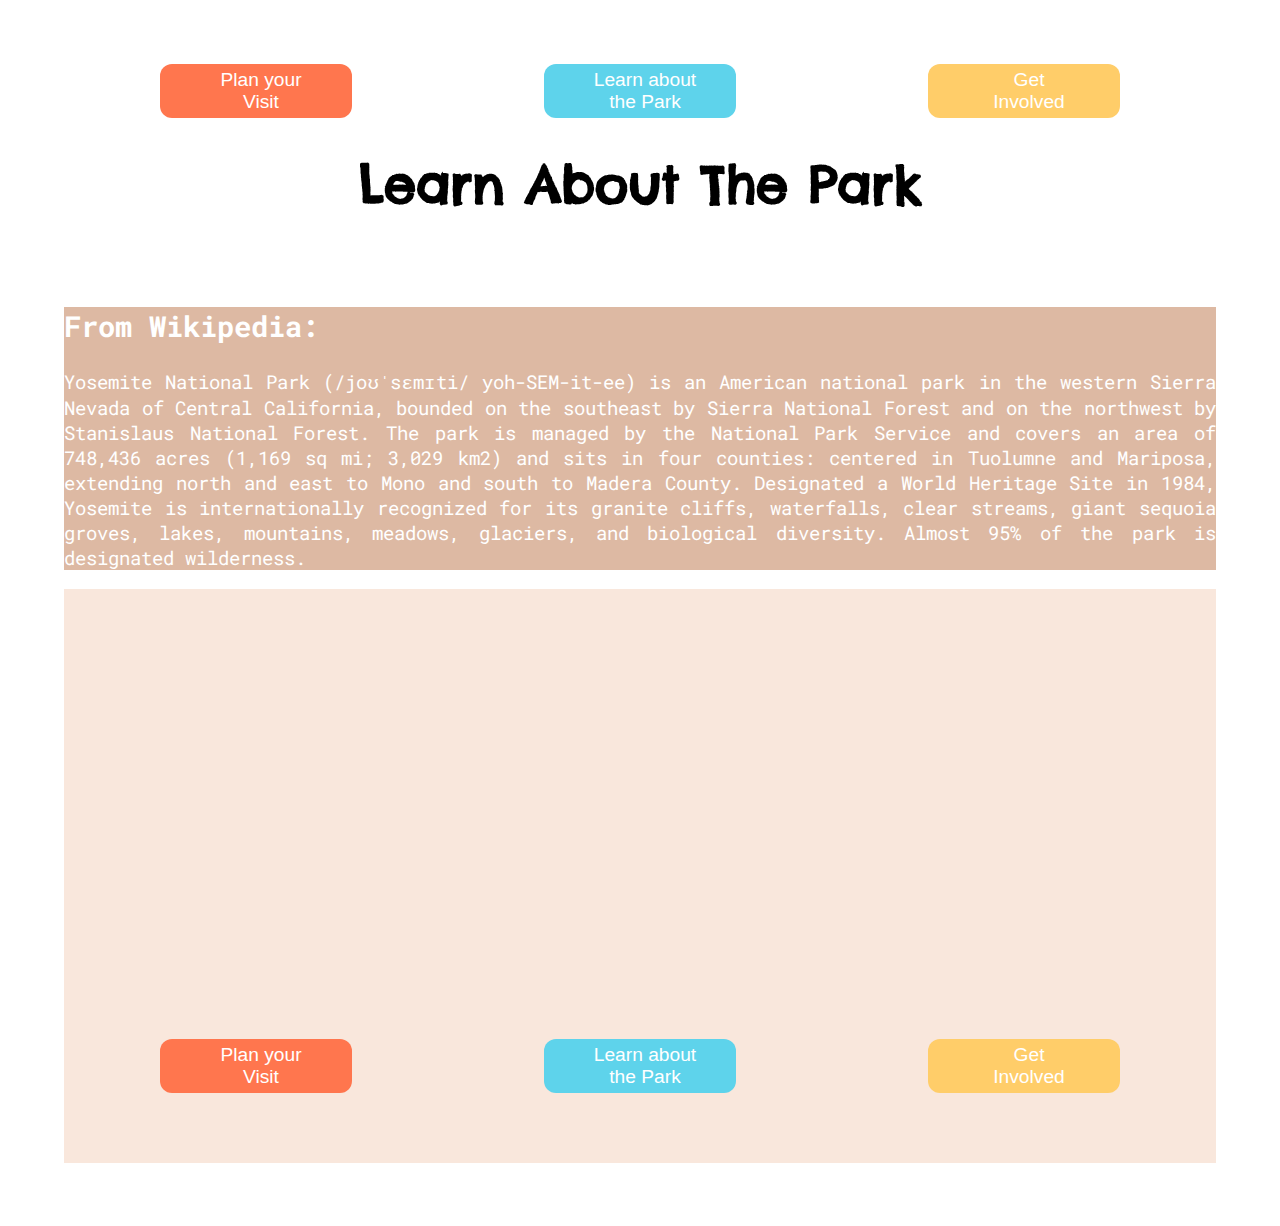
==== learn.html @ 517005ff "added an info page" ====
<!DOCTYPE html>
<html lang="en">
<head>
    <meta charset="UTF-8">
    <meta name="viewport" content="width=device-width, initial-scale=1.0">
    <title>Document</title>
    <link href="https://fonts.googleapis.com/css2?family=Roboto+Mono:wght@400;700&display=swap" rel="stylesheet"> 
    <link rel="stylesheet" href="index.css" type="text/css">
</head>
<body>
    <nav>
        <button class="nav plan">Plan your<br> Visit</button>
        <button class="nav learn">Learn about<br> the Park</button>
        <button class="nav get">Get<br> Involved</button>        
      </nav>

      <header>
          <h1>Learn About The Park</h1>
      </header>
      
      <div id="info">
          <h2>From Wikipedia:</h2>
          <p>Yosemite National Park (/joʊˈsɛmɪti/ yoh-SEM-it-ee) is an American national park in the western Sierra Nevada of Central California,
                bounded on the southeast by Sierra National Forest and on the northwest by Stanislaus National Forest. 
                The park is managed by the National Park Service and covers an area of 748,436 acres (1,169 sq mi; 3,029 km2)
                and sits in four counties: centered in Tuolumne and Mariposa, extending north and east to Mono and south to Madera County. 
                Designated a World Heritage Site in 1984, Yosemite is internationally recognized for its granite cliffs, 
                waterfalls, clear streams, giant sequoia groves, lakes, mountains, meadows, glaciers, and biological diversity.
                Almost 95% of the park is designated wilderness.</p>
      </div>
      <footer>
        <div id="wrapper">
          <img src="/assets/footer_img.jpg">
        </div>
        <div id="foot">
          <button class="nav plan">Plan your<br> Visit</button>
          <button class="nav learn">Learn about<br> the Park</button>
          <button class="nav get">Get<br> Involved</button>  
        </div>
      </footer>
</body>
</html>
---- index.css ----
@import url('https://fonts.googleapis.com/css2?family=Chelsea+Market&display=swap');

body {
    font-family: 'Roboto Mono', monospace;
    font-size: 1.5vw;
    margin: 5%;
}

nav{
    display:flex;
    justify-content: space-around;
    margin-bottom: 2vh;
}

button {
    font-family: Arial, Helvetica, sans-serif;
    border-radius: 12px;
    color: white;
    font-size: 1.5vw;
    padding: 5px 0px 5px 10px;
    border: none;
    width: 15vw;
}

.plan {
    background-color: #FF764E;
}
.learn {
    background-color: #5ED3EB;
}
.get {
    background-color: #FFCD69;
}

header img {
    width: 22vw;
    padding: 50px;
    border-radius: 50%;
    float: left;
}

h1 {
    font-family: 'Chelsea Market', cursive;
    font-size: 4vw;
}

header div {
    width: 50vw;
    padding-top: 5vh;
    margin-left: 30vw;
}

header {
    text-align: center;
    margin-bottom: 10vh;
}

#info{
    background-color: #DDB9A3;
    color: white;
    text-align: justify;
}

#extras{
    width: 25vw;
    margin: auto;
    text-align: center;
}

#extras img{
    width: 10vw;
    display: block;
    margin: auto;
}

#camp img {
    animation: drive 7s linear infinite;
}

@keyframes drive{
    0%{
        transform: translateX(105vw);
    }
    100%{
        transform: translateX(-60vw);
    }
}

span {
    font-family: 'Roboto Mono', monospace;
    font-weight: bold;
}

footer {
    background-color: #F9E7DC;
    padding-bottom: 20px;
}

#wrapper {
    overflow: hidden;
    height: 400px;
    padding: 0px;
    /* border: 5px solid black; */
}

#wrapper img{
    width: 100vw;
    position: relative;
    bottom: 100px;
    /* border: 10px black solid; */
}

#foot{
    display:flex;
    justify-content: space-around;
    margin: 50px 0px 50px 0px;
}
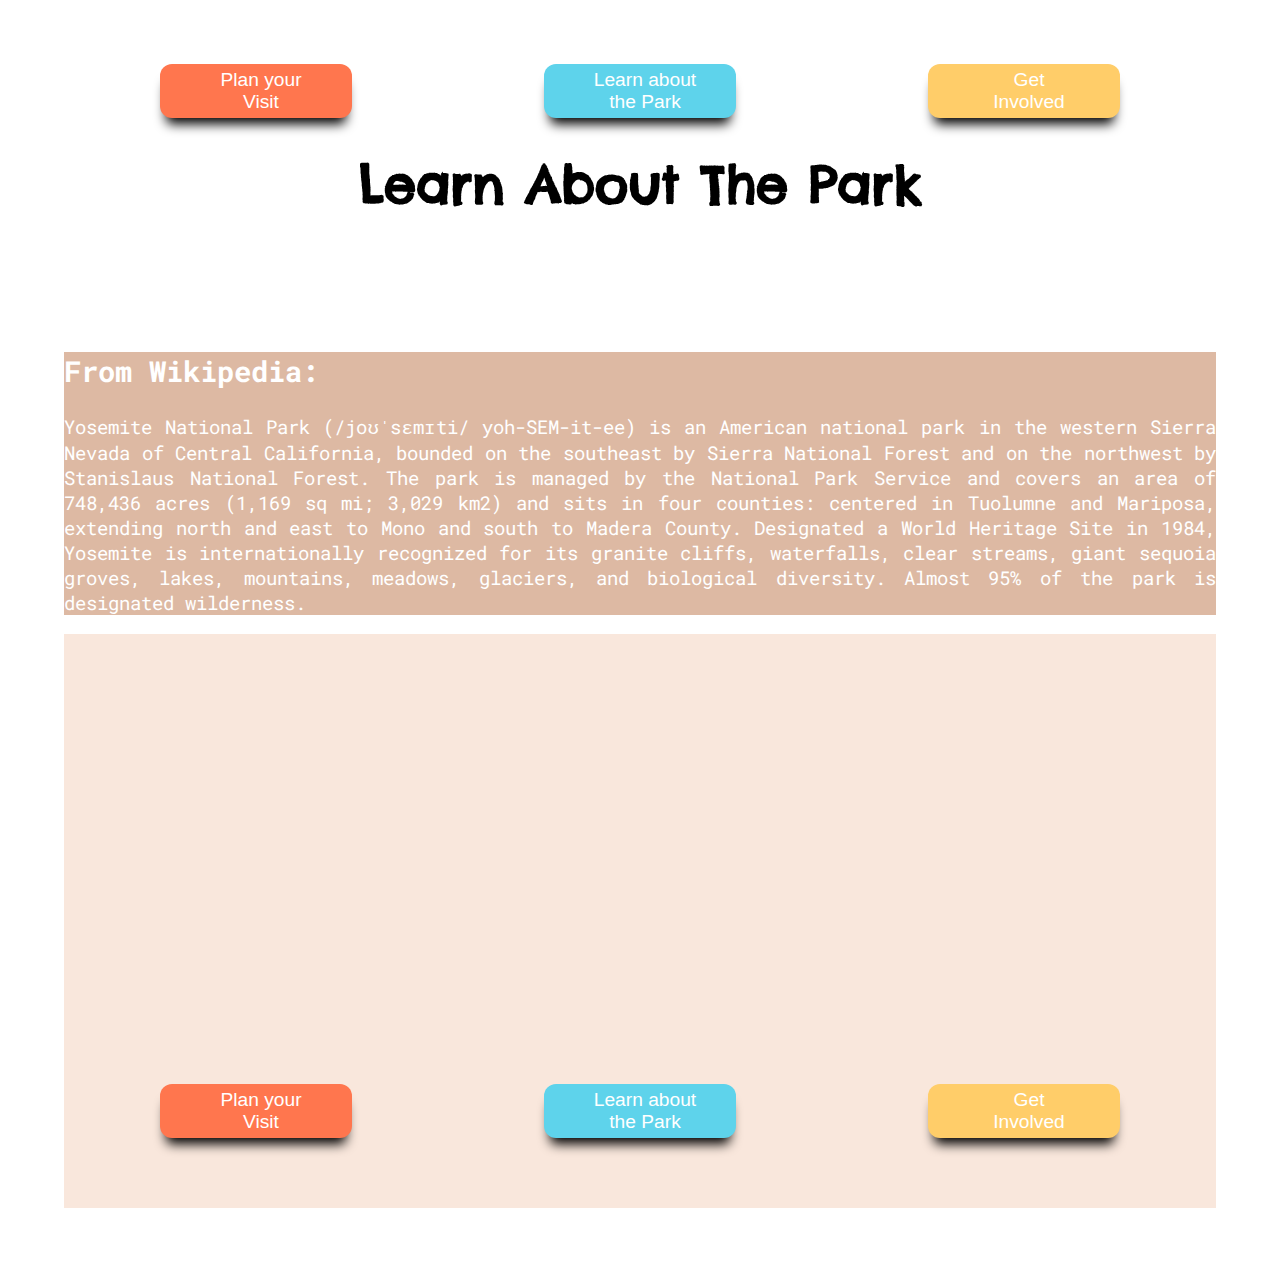
==== commit 089f1190: "fixed page links and upgraded button styling" ====
--- a/learn.html
+++ b/learn.html
@@ -8,11 +8,11 @@
     <link rel="stylesheet" href="index.css" type="text/css">
 </head>
 <body>
-    <nav>
-        <button class="nav plan">Plan your<br> Visit</button>
-        <button class="nav learn">Learn about<br> the Park</button>
-        <button class="nav get">Get<br> Involved</button>        
-      </nav>
+  <nav>
+    <a href="/plan.html"><button class="nav plan">Plan your<br> Visit</button></a>
+    <a href="/learn.html"><button class="nav learn">Learn about<br> the Park</button></a>
+    <a href="https://www.nps.gov/yose/getinvolved/index.htm"><button class="nav get">Get<br> Involved</button></a>
+  </nav>
 
       <header>
           <h1>Learn About The Park</h1>
@@ -33,9 +33,9 @@
           <img src="/assets/footer_img.jpg">
         </div>
         <div id="foot">
-          <button class="nav plan">Plan your<br> Visit</button>
-          <button class="nav learn">Learn about<br> the Park</button>
-          <button class="nav get">Get<br> Involved</button>  
+          <a href="/plan.html"><button class="nav plan">Plan your<br> Visit</button></a>
+          <a href="/learn.html"><button class="nav learn">Learn about<br> the Park</button></a>
+          <a href="https://www.nps.gov/yose/getinvolved/index.htm"><button class="nav get">Get<br> Involved</button></a>
         </div>
       </footer>
 </body>
--- a/index.css
+++ b/index.css
@@ -20,6 +20,13 @@
     padding: 5px 0px 5px 10px;
     border: none;
     width: 15vw;
+    box-shadow: 0 12px 12px -6px black;
+}
+
+button:hover{
+    background-color: rgb(56, 146, 56);
+    transform: scale(1.125);
+    box-shadow: 0 12px 18px -10px black;
 }
 
 .plan {
@@ -52,7 +59,7 @@
 
 header {
     text-align: center;
-    margin-bottom: 10vh;
+    margin-bottom: 15vh;
 }
 
 #info{
